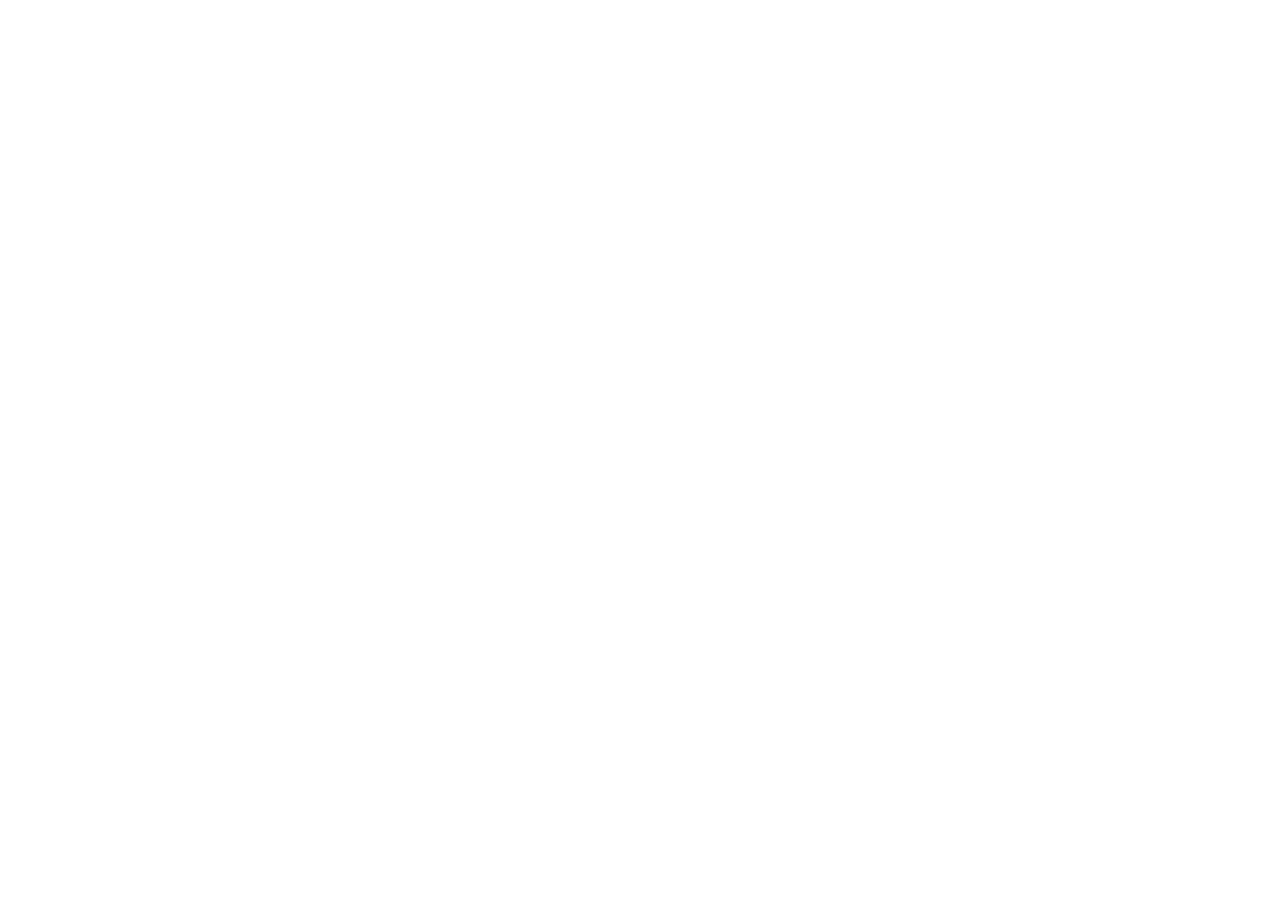
==== grafiska.html @ c1347723 "first project" ====
<!DOCTYPE html>
<html lang="en">

<head>
    <meta charset="UTF-8">
    <meta name="viewport" content="width=device-width, initial-scale=1.0">
    <title>Grafik</title>
    <link rel="stylesheet" href="grafikstyle.css">
</head>

<body>

</body>

</html>
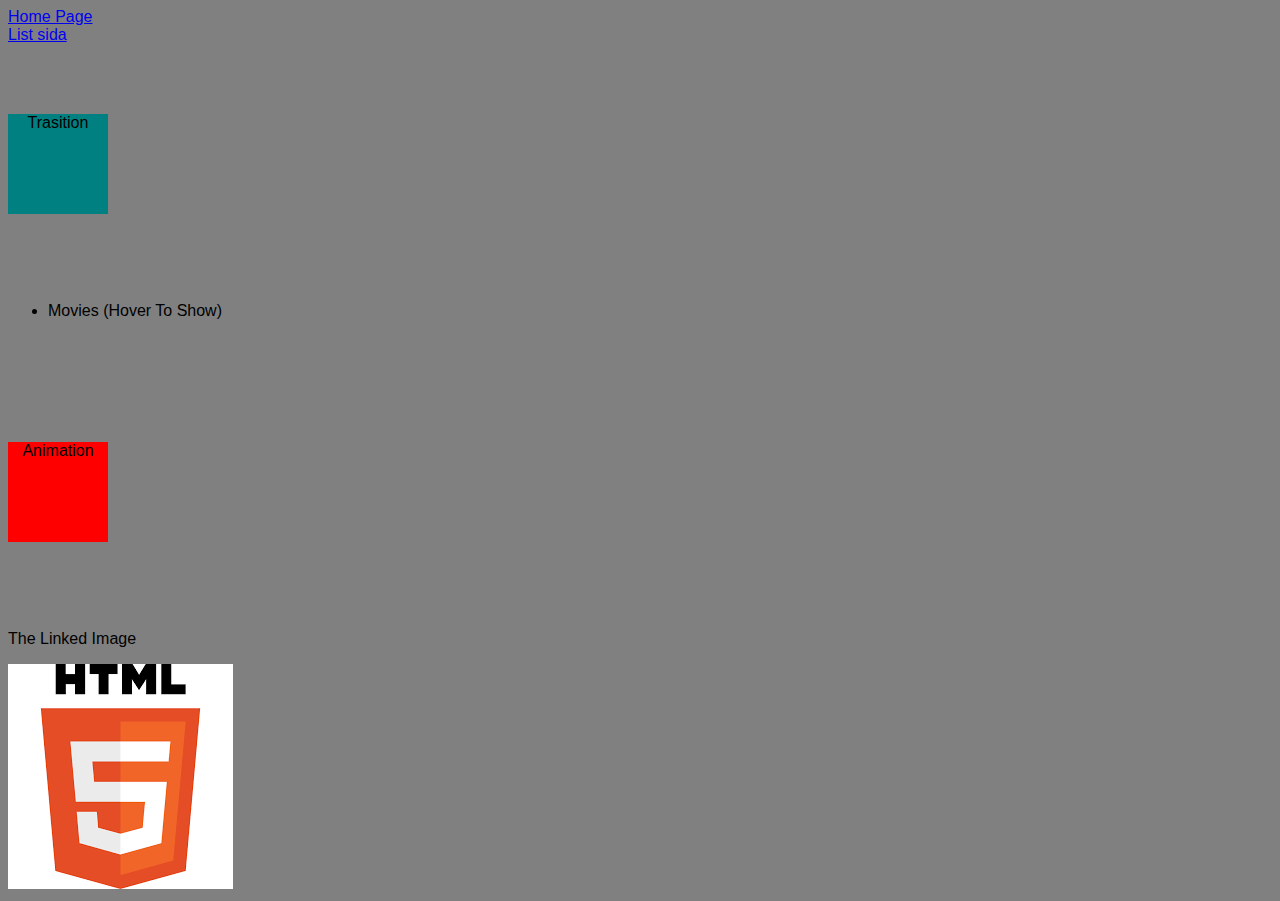
==== commit d15492c1: "- Fix CSS style files - delete CSS filre" ====
--- a/grafiska.html
+++ b/grafiska.html
@@ -5,10 +5,58 @@
     <meta charset="UTF-8">
     <meta name="viewport" content="width=device-width, initial-scale=1.0">
     <title>Grafik</title>
-    <link rel="stylesheet" href="grafikstyle.css">
+    <link rel="stylesheet" href="style.css">
 </head>
 
-<body>
+<body id="graf">
+    <!----------------Grafics page ------------------->
+    <a href="index.html"> Home Page</a>
+    <br>
+    <a href="listsida.html">List sida</a>
+    <br>
+    <br>
+    <br>
+    <br>
+
+    <div class="size_background">
+        <p style="text-align: center;">Trasition</p>
+    </div>
+
+    <br>
+    <br>
+    <br>
+    <br>
+
+    <div class="hidden_list">
+        <ul class="mov_show">
+            <li class="mov">Movies (Hover To Show)
+                <ol class="mov_hidden">
+                    <li>Film1</li>
+                    <li>Film2</li>
+                    <li>Film3</li>
+                </ol>
+            </li>
+        </ul>
+    </div>
+    <br>
+    <br>
+    <br>
+    <br>
+    <br>
+    <div class="size_background_animation">
+        <p style="text-align: center;">Animation</p>
+    </div>
+    <br>
+    <br>
+    <br>
+    <br>
+
+    <div>
+        <p>The Linked Image</p>
+        <img src="[data-uri]"
+            alt="test">
+    </div>
+
 
 </body>
 
--- a/style.css
+++ b/style.css
@@ -0,0 +1,185 @@
+body
+{
+    background-color: gray;
+    font-family: Arial, Helvetica, sans-serif;
+}
+
+*{
+    -webkit-box-sizing: border-box;
+    -moz-box-sizing: border-box;
+    box-sizing: border-box;
+}
+/*     styla första div     */
+.all-sidan{
+    position: relative;
+    left: 35%;
+}
+/*     styla andra div som står inre första driv       */
+.background{
+    background-color: aquamarine;
+    max-width: 400px;
+    max-height: 400px;
+    text-align: center;
+    
+}
+/*    styla submit och gör knapp        */
+#submit{
+    text-align: center;
+    margin-bottom:  40px;
+    margin-top: 40px;
+    border: 2px solid red;
+    padding: 10px;
+}
+
+.first_name
+{
+    margin: 30px 0px;
+    display: inline-block;
+    /*padding: 10px;*/
+}
+
+.last_name
+{
+    margin: 30px 0px;
+    display: inline-block;
+}
+
+/*     listaa           */
+
+.colors{
+   list-style: none;
+}
+.colors > ol > li:nth-child(1) {
+    
+    color: blue;
+}
+.colors > ol > li:nth-child(2) {
+    color: green;
+
+}
+.colors > ol > li:nth-child(3) {
+    
+    color: yellow;
+}
+.colors > ol > li:nth-child(4) {
+    
+    color: orange;
+}
+.colors > ol > li:nth-child(5) {
+    color: slateblue;
+
+}
+
+
+.ordnad-lista
+{
+    text-align: left;
+    text-decoration: none;
+    margin: 0px;
+    /*float: left;*/
+    display: flex;
+    flex-wrap: wrap;
+    justify-content: left;
+}
+
+.countries li 
+{
+    display: inline-block;
+    margin-right: -5px;
+}
+
+.countries ul
+{
+    display: block;
+}
+
+.fisrt-country
+{
+    border: 1px solid black;
+    width: 100px ;
+    background: rgb(233, 121, 40);
+    text-align: center;
+    
+}
+.countries > li
+{
+    border: 2px soli black;
+}
+.sec-country
+{
+    border: 1px solid black;
+    width: 100px ;
+    background: rgb(226, 165, 122);
+    
+    text-align: center;
+    
+}
+.thr-country
+{
+    border: 1px solid black;
+    width: 100px ;
+    background: rgb(233, 121, 40);
+    background: rgb(226, 165, 122);
+    text-align: center;
+    
+}
+.four-country
+{
+    border: 1px solid black;
+    width: 100px ;
+    background: rgb(233, 121, 40);
+    text-align: center;
+    
+}
+.five-country
+{
+    border: 1px solid black;
+    width: 100px ;
+    background: rgb(233, 121, 40);
+    text-align: center;
+    
+}
+
+/*     grafik        */
+.size_background
+{
+    width: 100px;
+    height: 100px;
+    background: teal;
+    transition: ease width 2s, height 2s;
+}
+
+.size_background:hover
+{
+    width: 300px;
+    height: 300px;
+}
+
+
+@keyframes change_size_back
+{
+    from {background-color: red;}
+  to {background-color: yellow;}
+
+}
+
+.size_background_animation
+{
+    width: 100px;
+    height: 100px;
+    background-color: red;
+    animation-name: change_size_back;
+    animation-duration: 4s;
+    animation-iteration-count: infinite;
+}
+
+.mov_hidden
+{
+    display: none;
+}
+
+
+.mov_show:hover .mov_hidden
+{
+    display: block;
+}